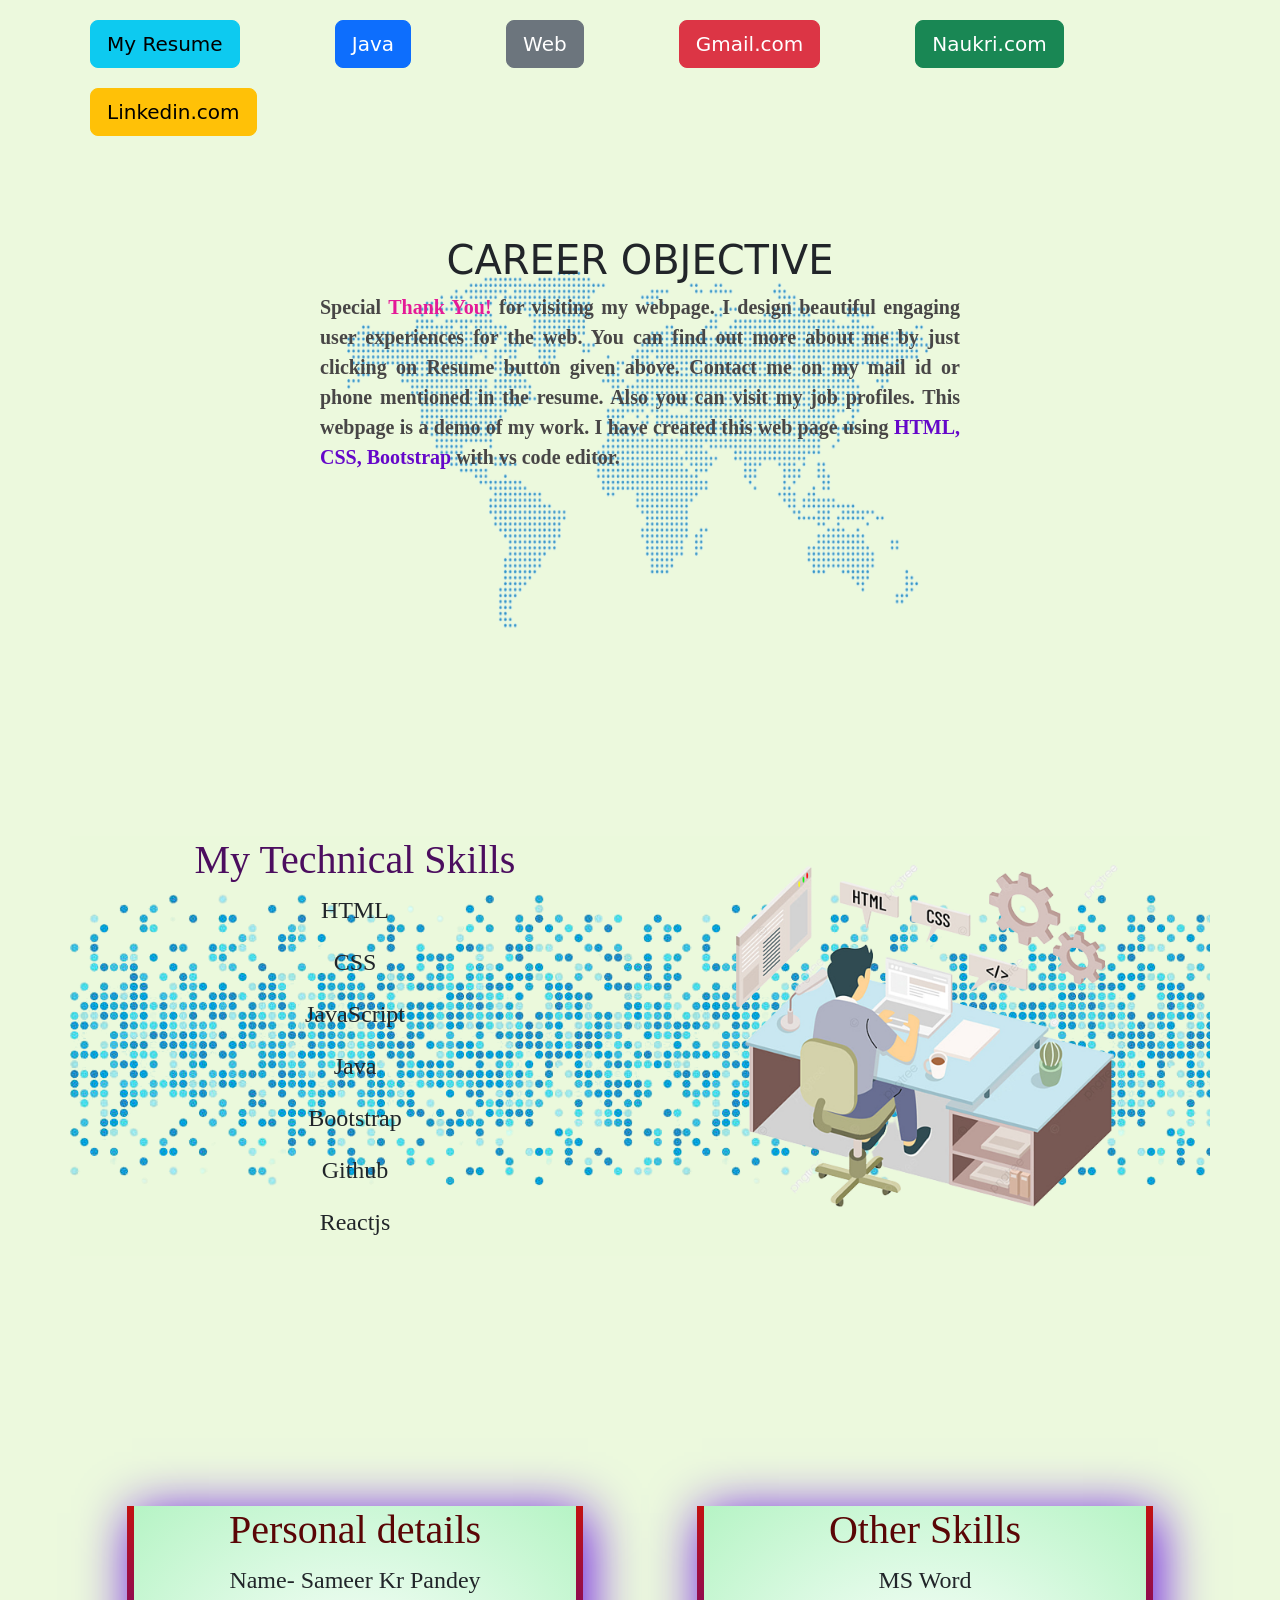
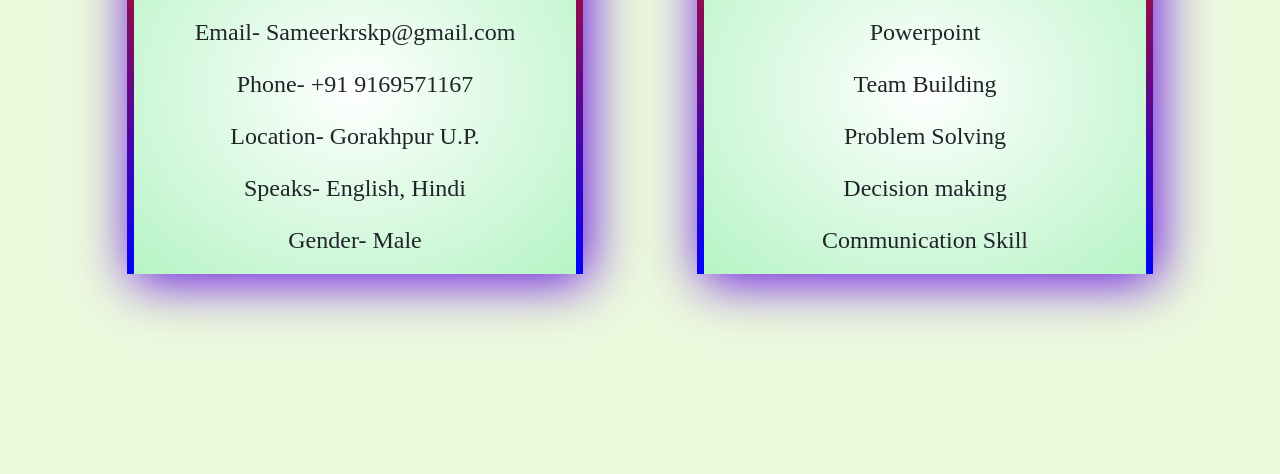
==== index.html @ db376b90 "resume file" ====
<!DOCTYPE html>
<html lang="en">
<head>
    <meta charset="UTF-8">
    <meta http-equiv="X-UA-Compatible" content="IE=edge">
    <meta name="viewport" content="width=device-width, initial-scale=1.0">
    <title>sam@web</title>
    <link rel="stylesheet" href="WEB2.css">
    <link href="https://cdn.jsdelivr.net/npm/bootstrap@5.3.0-alpha1/dist/css/bootstrap.min.css" rel="stylesheet" integrity="sha384-GLhlTQ8iRABdZLl6O3oVMWSktQOp6b7In1Zl3/Jr59b6EGGoI1aFkw7cmDA6j6gD" crossorigin="anonymous">
</head>

<body class="body">
    <button type="button" class="btn btn-info btn-lg">My Resume</button>
    <button type="button" class="btn btn-primary btn-lg">Java</button>
    <button type="button" class="btn btn-secondary btn-lg">Web</button>
    <button type="button" class="btn btn-danger btn-lg">Gmail.com</button>
    <button type="button" class="btn btn-success btn-lg">Naukri.com</button>
    
    <button type="button" class="btn btn-warning btn-lg">Linkedin.com</button>
    
 
    <div class="head">
        <div class="headdiv">
            <h1> CAREER OBJECTIVE </h1>
            <p ><b> Special <span id="pink">  Thank You! </span>for visiting my webpage. I design beautiful engaging user experiences for the web. You can find out more
              about me by just clicking on Resume button given above. Contact me on my mail id or phone mentioned in the resume. Also you can visit my job profiles.
              This webpage is a demo of my work. I have created this web page using <span>HTML, CSS, Bootstrap</span>  with vs code editor.</b>
            </p>
        </div>
    </div>
    <div class="container text-center">
        <div class="row" id="row1">
          <div class="col" id="mid">
            <h1> My Technical Skills</h1>
            <p>HTML</p>
            <p>CSS</p>
            <p>JavaScript</p>
            <p>Java</p>
            <p>Bootstrap</p>
            <p>Github</p>
            <p>Reactjs</p>
          
            
          </div>
          <div class="col">
            <img src="images/135.png" alt="" width="400px" height="400px">
        </div>
          </div>
        </div>
        <div class="container">
            <div class="row" id="row2" >
              <div class="col" id="side">
                <h1 id="h1">Personal details</h1>
                <p>Name- Sameer Kr Pandey</p>
                <p>Email- Sameerkrskp@gmail.com</p>
                <p>Phone- +91 9169571167</p>
                <p>Location- Gorakhpur U.P.</p>
                <p>Speaks- English, Hindi</p>
                <p>Gender- Male</p>
              </div>
            <div class="col"  id="side">
                <h1 id="h2">Other Skills</h1>
                <p> MS Word</p>
                <p>Powerpoint</p>
                <p>Team Building</p>
                <p>Problem  Solving</p>
                <p>Decision  making</p>
                <p>Communication Skill</p>
              
                
              </div>
          
            </div>
          </div>
</body>
</html>
---- WEB2.css ----
.head{background-repeat: no-repeat;
    background-size: 600px 400px;
    background-position: center;
    background-image:url(images/131.png);
    height: 400px;
    margin-bottom: 200px;
  
}

.btn{margin-top: 20px;
   align-items: center;
margin-left: 90px;}
span{color: rgb(101, 7, 201);}
.headdiv{margin-left: 25%;
margin-right: 25%;
margin-top: 100px;
margin-bottom: 100px;
}
.head h1{text-align: center;}
.head h2{text-align: center;}
.head p{color: rgb(72, 70, 70);
font-size:20px;
text-align: justify;
font-family: cursive;
}

.row{
margin-bottom: 200px;}
.col{float: left;
width: 40%;
margin-left:5%;margin-right: 5%;

text-align: center;
}


#side{box-shadow: 5px 7px 50px rgb(102, 12, 227);
border-left: 7px solid;border-right: 7px solid;
border-image: linear-gradient(180deg,rgb(195, 17, 17),blue);
border-image-slice: 1;
background-image: radial-gradient(white,rgb(182, 244, 197));
margin-top: 50px;}


.row p{font-size: large;
font-family: fantasy;
font-size: x-large;}
.row h1{font-family: fantasy;
color: rgb(76, 14, 95);}
.body{background-color:rgba(236, 249, 220, 0.967);}
#row1{background-image:url(images/120-removebg-preview.png);
background-color:rgba(236, 249, 220, 0.967) ;}

#h1{color: rgb(90, 6, 6);}
#h2{color:rgb(90, 6, 6);}
#pink{color: rgb(228, 26, 151);}
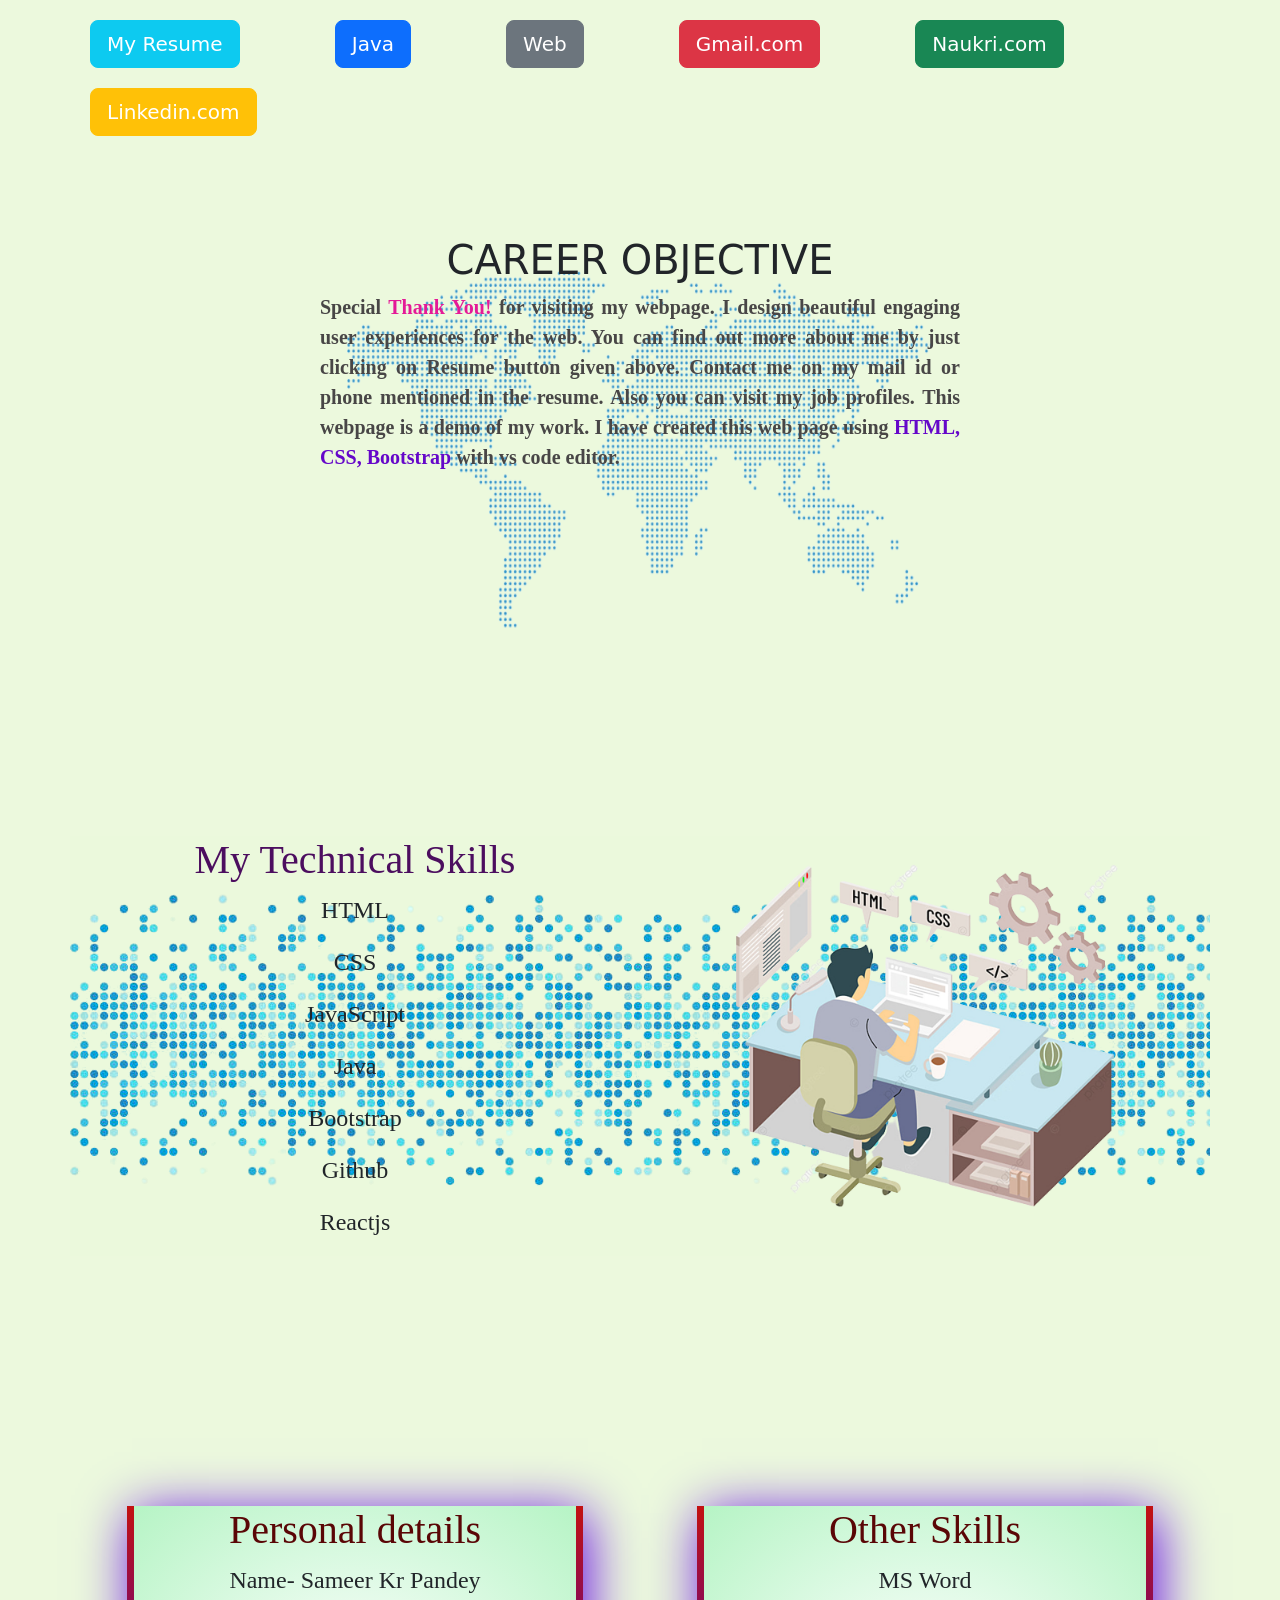
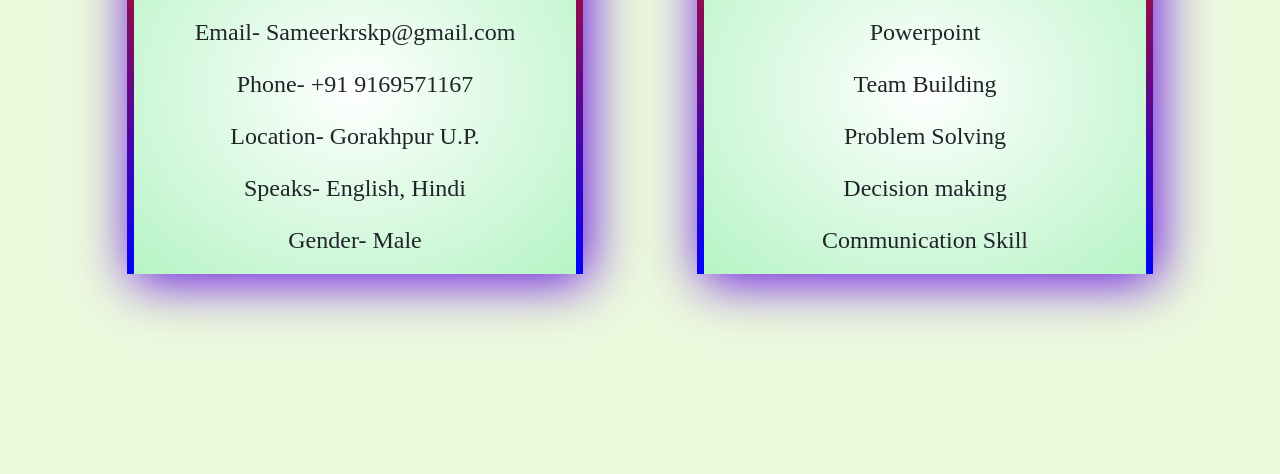
==== commit 11e7249b: "second commit" ====
--- a/index.html
+++ b/index.html
@@ -10,13 +10,13 @@
 </head>
 
 <body class="body">
-    <button type="button" class="btn btn-info btn-lg">My Resume</button>
-    <button type="button" class="btn btn-primary btn-lg">Java</button>
-    <button type="button" class="btn btn-secondary btn-lg">Web</button>
-    <button type="button" class="btn btn-danger btn-lg">Gmail.com</button>
-    <button type="button" class="btn btn-success btn-lg">Naukri.com</button>
+    <button type="button" class="btn btn-info btn-lg"><a class="an" href="webdev.pdf"> My Resume</a></button>
+    <button type="button" class="btn btn-primary btn-lg"><a class="an" href="javams.pdf">Java</a> </button>
+    <button type="button" class="btn btn-secondary btn-lg"><a class="an" href="webph.jpg">Web</a> </button>
+    <button type="button" class="btn btn-danger btn-lg"><a class="an" href="mailto:sameerkrskp@gmail.com">Gmail.com</a> </button>
+    <button type="button" class="btn btn-success btn-lg"><a class="an" href="https://www.naukri.com/mnjuser/profile"> Naukri.com</a></button>
     
-    <button type="button" class="btn btn-warning btn-lg">Linkedin.com</button>
+    <button type="button" class="btn btn-warning btn-lg"><a class="an" href="https://www.linkedin.com/in/sameer-pandey-34313a235">Linkedin.com</a> </button>
     
  
     <div class="head">
--- a/WEB2.css
+++ b/WEB2.css
@@ -53,4 +53,6 @@
 
 #h1{color: rgb(90, 6, 6);}
 #h2{color:rgb(90, 6, 6);}
-#pink{color: rgb(228, 26, 151);}+#pink{color: rgb(228, 26, 151);}
+.an{text-decoration: none;
+color: white;}
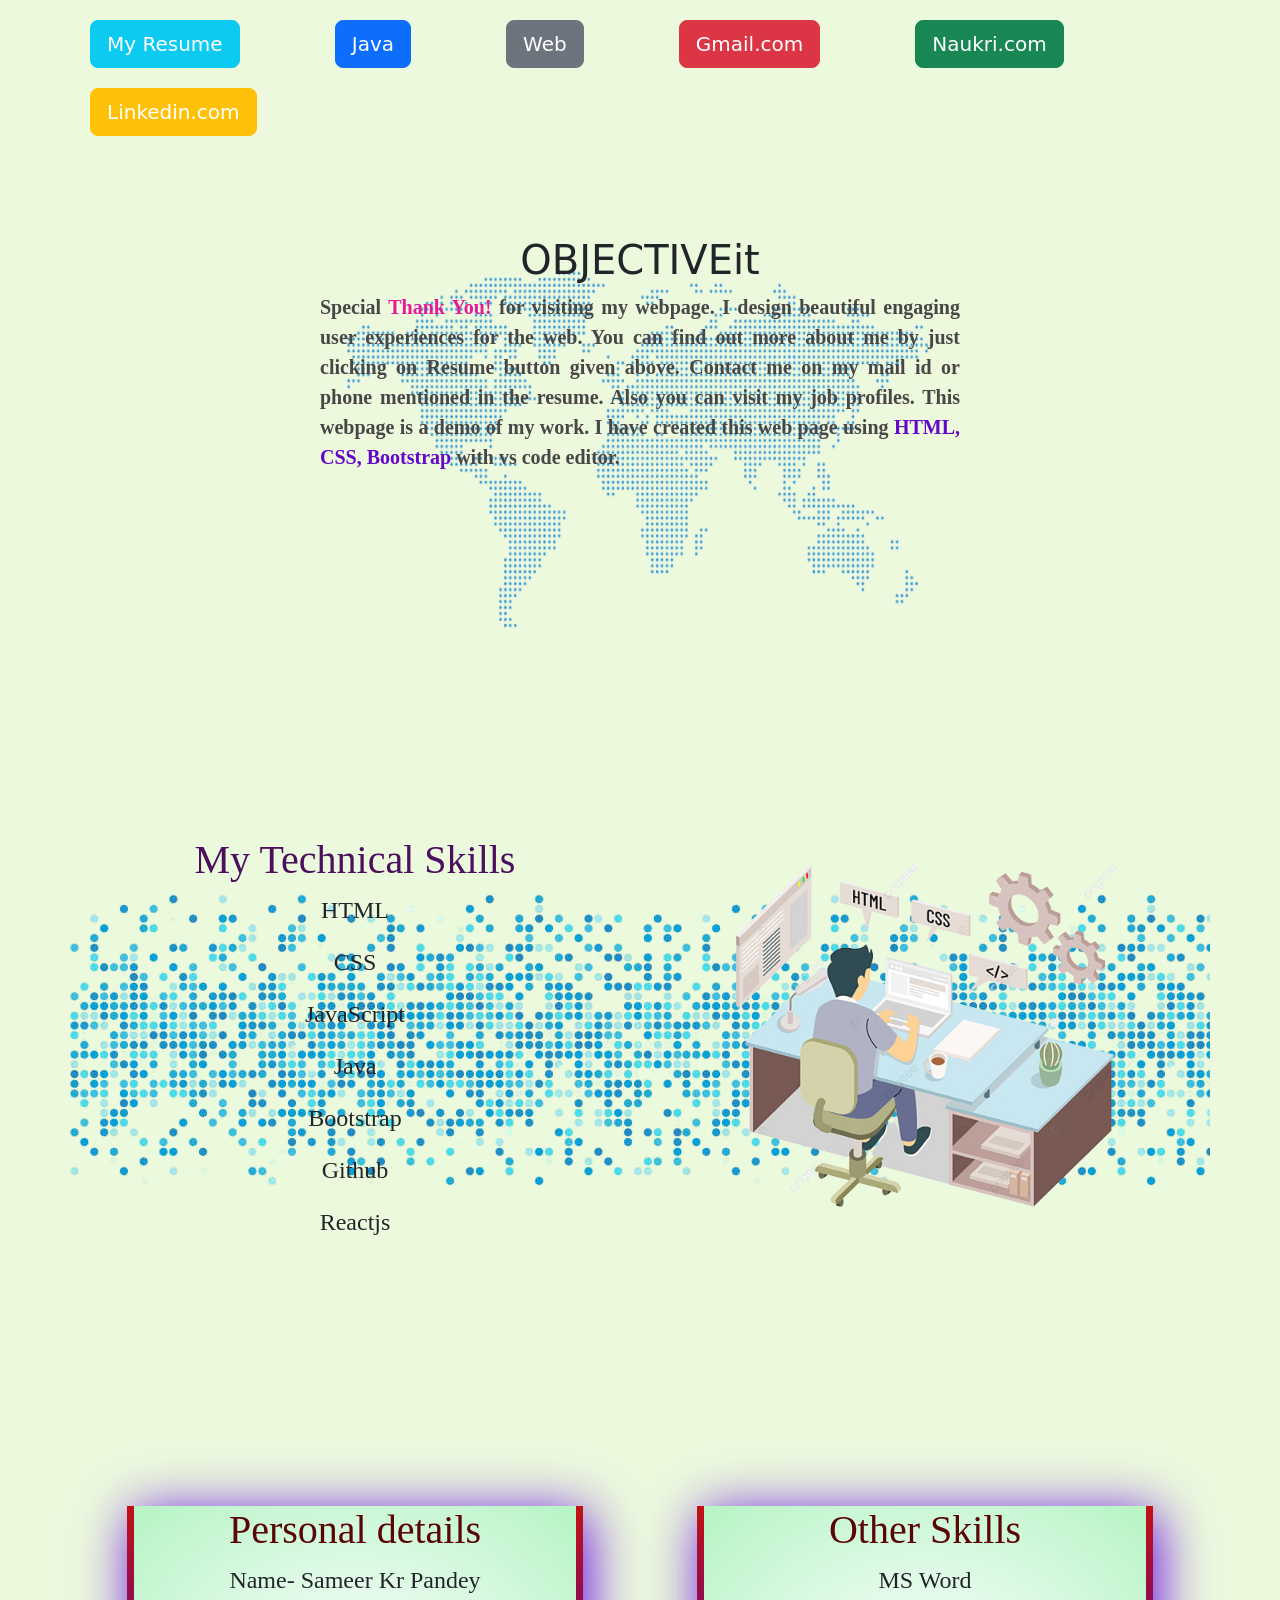
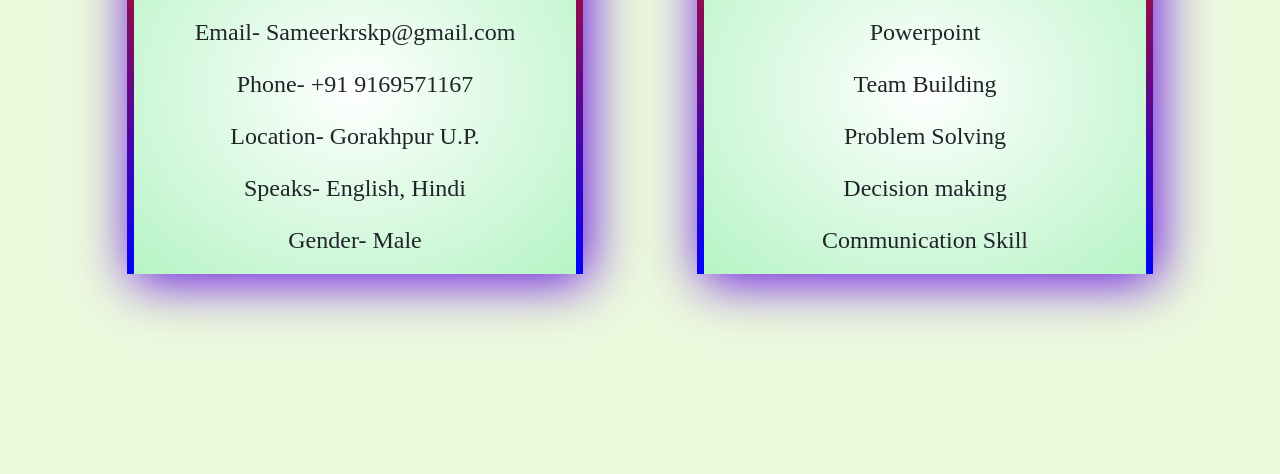
==== commit 3b0a5042: "first commit" ====
--- a/index.html
+++ b/index.html
@@ -10,7 +10,7 @@
 </head>
 
 <body class="body">
-    <button type="button" class="btn btn-info btn-lg"><a class="an" href="webdev.pdf"> My Resume</a></button>
+    <button type="button" class="btn btn-info btn-lg"><a class="an" href="websdev.pdf"> My Resume</a></button>
     <button type="button" class="btn btn-primary btn-lg"><a class="an" href="javams.pdf">Java</a> </button>
     <button type="button" class="btn btn-secondary btn-lg"><a class="an" href="webph.jpg">Web</a> </button>
     <button type="button" class="btn btn-danger btn-lg"><a class="an" href="mailto:sameerkrskp@gmail.com">Gmail.com</a> </button>
@@ -21,7 +21,7 @@
  
     <div class="head">
         <div class="headdiv">
-            <h1> CAREER OBJECTIVE </h1>
+            <h1>OBJECTIVEit</h1>
             <p ><b> Special <span id="pink">  Thank You! </span>for visiting my webpage. I design beautiful engaging user experiences for the web. You can find out more
               about me by just clicking on Resume button given above. Contact me on my mail id or phone mentioned in the resume. Also you can visit my job profiles.
               This webpage is a demo of my work. I have created this web page using <span>HTML, CSS, Bootstrap</span>  with vs code editor.</b>
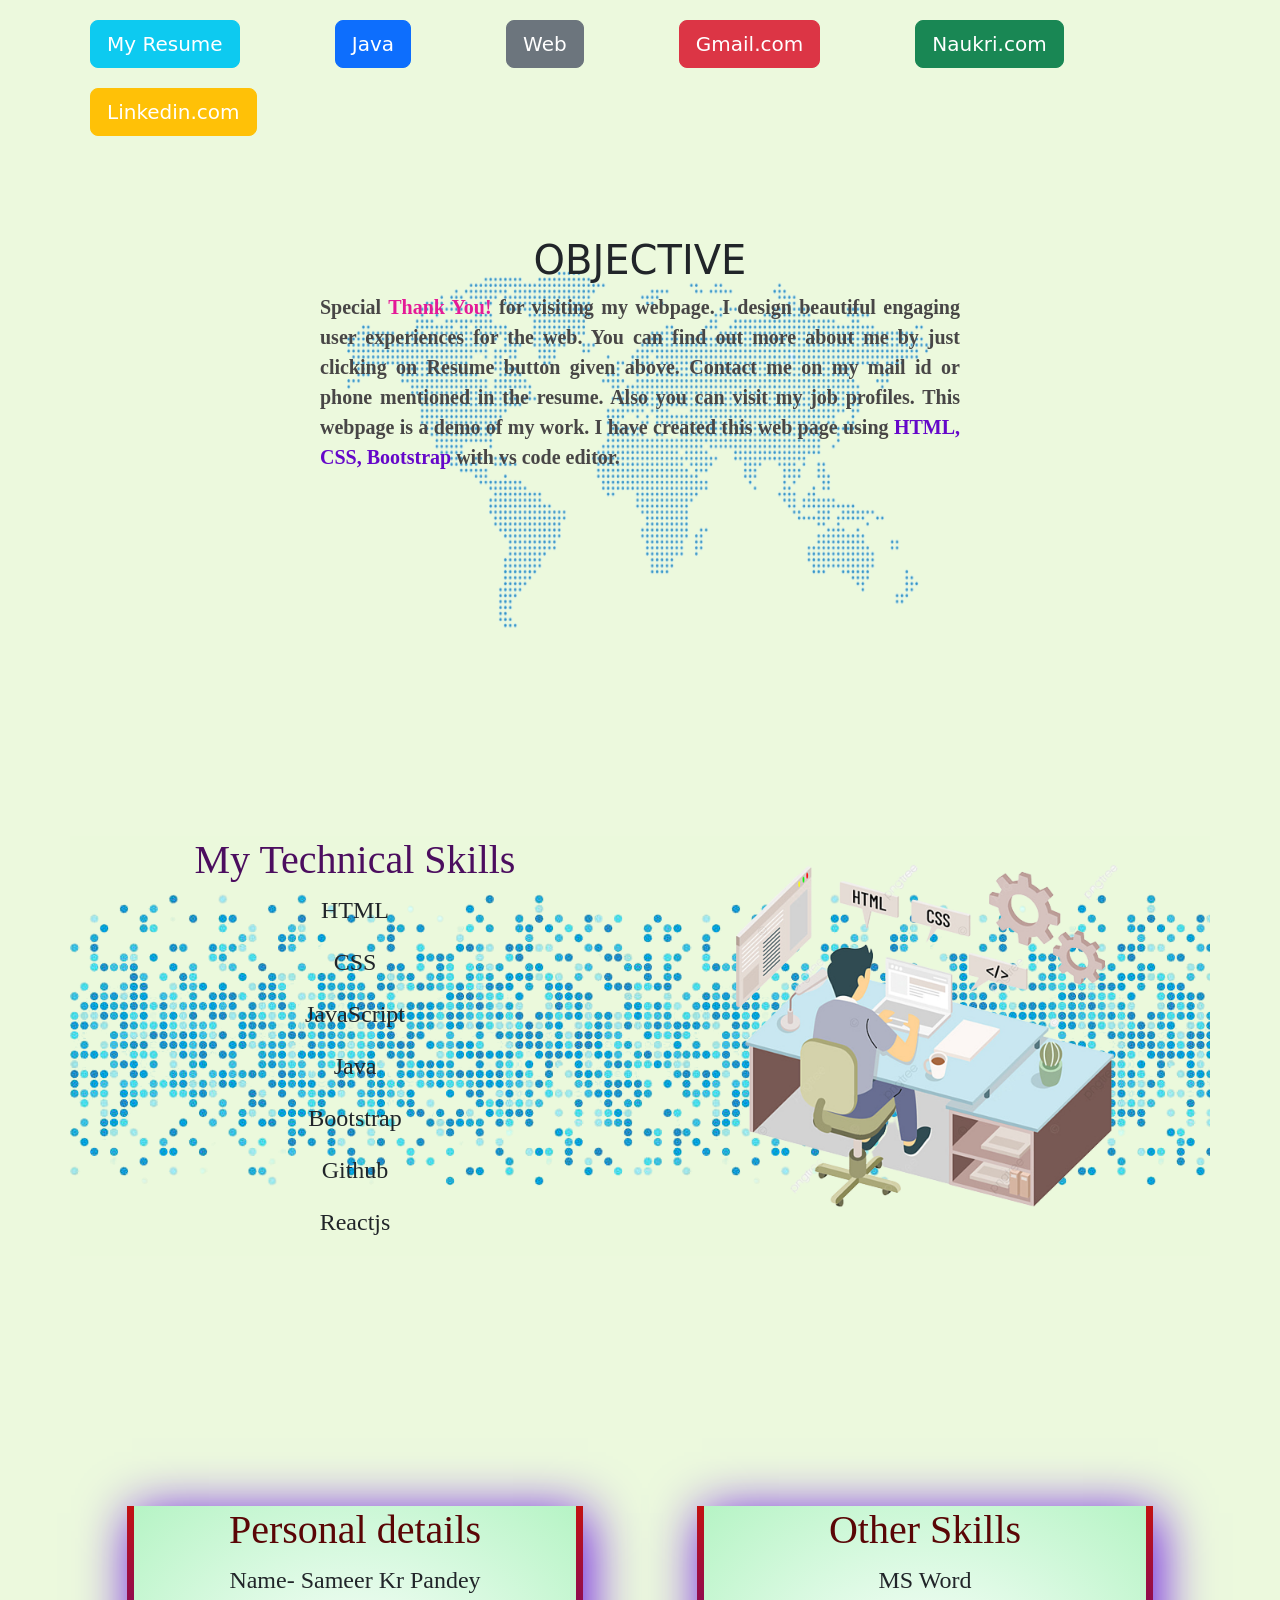
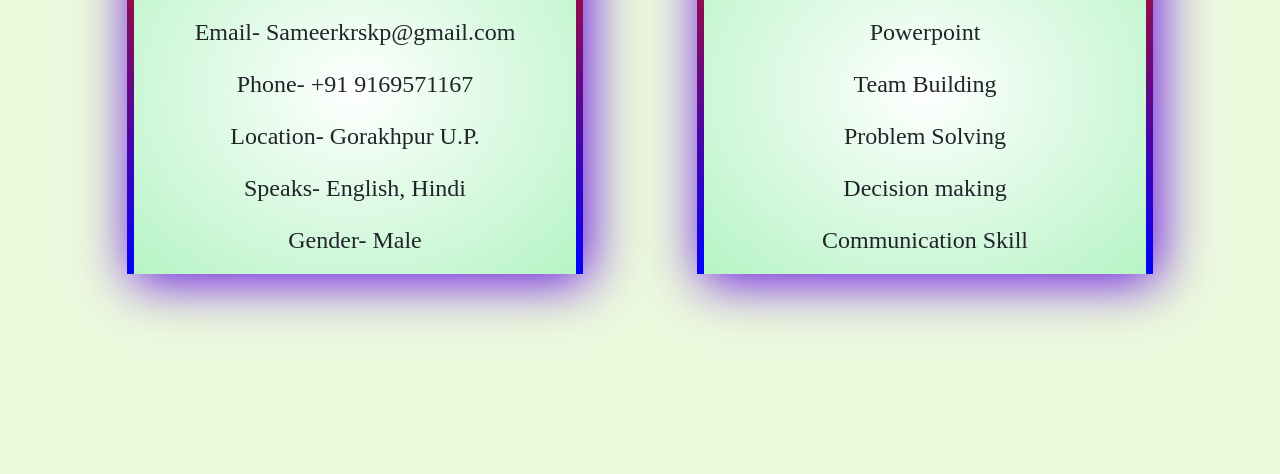
==== commit f1f5194a: "Update index.html" ====
--- a/index.html
+++ b/index.html
@@ -21,7 +21,7 @@
  
     <div class="head">
         <div class="headdiv">
-            <h1>OBJECTIVEit</h1>
+            <h1>OBJECTIVE</h1>
             <p ><b> Special <span id="pink">  Thank You! </span>for visiting my webpage. I design beautiful engaging user experiences for the web. You can find out more
               about me by just clicking on Resume button given above. Contact me on my mail id or phone mentioned in the resume. Also you can visit my job profiles.
               This webpage is a demo of my work. I have created this web page using <span>HTML, CSS, Bootstrap</span>  with vs code editor.</b>
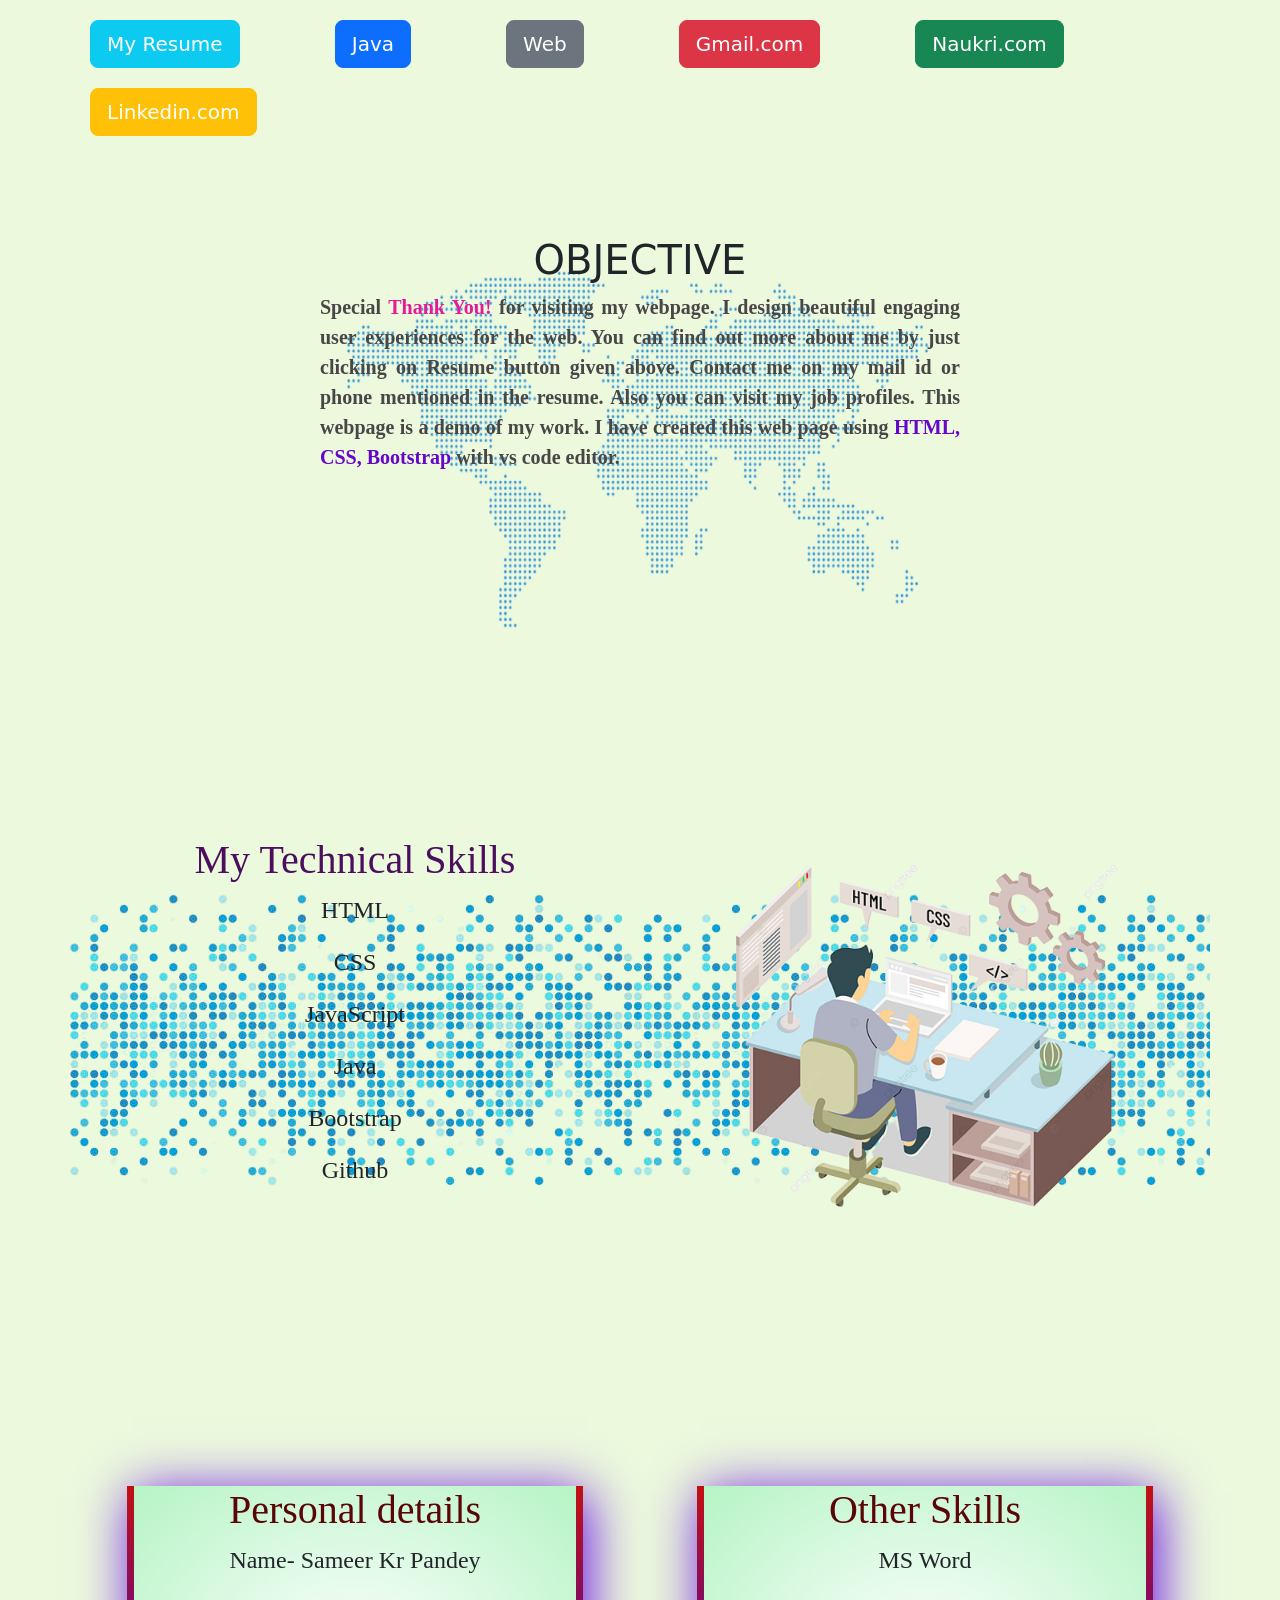
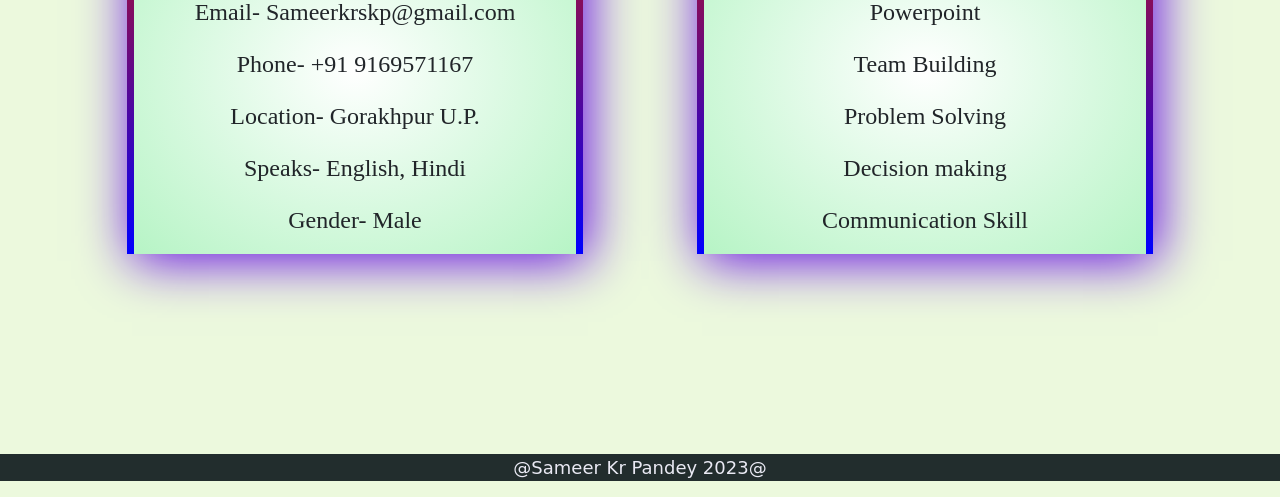
==== commit 801eb1eb: "Add files via upload" ====
--- a/index.html
+++ b/index.html
@@ -1,76 +1,77 @@
-<!DOCTYPE html>
-<html lang="en">
-<head>
-    <meta charset="UTF-8">
-    <meta http-equiv="X-UA-Compatible" content="IE=edge">
-    <meta name="viewport" content="width=device-width, initial-scale=1.0">
-    <title>sam@web</title>
-    <link rel="stylesheet" href="WEB2.css">
-    <link href="https://cdn.jsdelivr.net/npm/bootstrap@5.3.0-alpha1/dist/css/bootstrap.min.css" rel="stylesheet" integrity="sha384-GLhlTQ8iRABdZLl6O3oVMWSktQOp6b7In1Zl3/Jr59b6EGGoI1aFkw7cmDA6j6gD" crossorigin="anonymous">
-</head>
-
-<body class="body">
-    <button type="button" class="btn btn-info btn-lg"><a class="an" href="websdev.pdf"> My Resume</a></button>
-    <button type="button" class="btn btn-primary btn-lg"><a class="an" href="javams.pdf">Java</a> </button>
-    <button type="button" class="btn btn-secondary btn-lg"><a class="an" href="webph.jpg">Web</a> </button>
-    <button type="button" class="btn btn-danger btn-lg"><a class="an" href="mailto:sameerkrskp@gmail.com">Gmail.com</a> </button>
-    <button type="button" class="btn btn-success btn-lg"><a class="an" href="https://www.naukri.com/mnjuser/profile"> Naukri.com</a></button>
-    
-    <button type="button" class="btn btn-warning btn-lg"><a class="an" href="https://www.linkedin.com/in/sameer-pandey-34313a235">Linkedin.com</a> </button>
-    
- 
-    <div class="head">
-        <div class="headdiv">
-            <h1>OBJECTIVE</h1>
-            <p ><b> Special <span id="pink">  Thank You! </span>for visiting my webpage. I design beautiful engaging user experiences for the web. You can find out more
-              about me by just clicking on Resume button given above. Contact me on my mail id or phone mentioned in the resume. Also you can visit my job profiles.
-              This webpage is a demo of my work. I have created this web page using <span>HTML, CSS, Bootstrap</span>  with vs code editor.</b>
-            </p>
-        </div>
-    </div>
-    <div class="container text-center">
-        <div class="row" id="row1">
-          <div class="col" id="mid">
-            <h1> My Technical Skills</h1>
-            <p>HTML</p>
-            <p>CSS</p>
-            <p>JavaScript</p>
-            <p>Java</p>
-            <p>Bootstrap</p>
-            <p>Github</p>
-            <p>Reactjs</p>
-          
-            
-          </div>
-          <div class="col">
-            <img src="images/135.png" alt="" width="400px" height="400px">
-        </div>
-          </div>
-        </div>
-        <div class="container">
-            <div class="row" id="row2" >
-              <div class="col" id="side">
-                <h1 id="h1">Personal details</h1>
-                <p>Name- Sameer Kr Pandey</p>
-                <p>Email- Sameerkrskp@gmail.com</p>
-                <p>Phone- +91 9169571167</p>
-                <p>Location- Gorakhpur U.P.</p>
-                <p>Speaks- English, Hindi</p>
-                <p>Gender- Male</p>
-              </div>
-            <div class="col"  id="side">
-                <h1 id="h2">Other Skills</h1>
-                <p> MS Word</p>
-                <p>Powerpoint</p>
-                <p>Team Building</p>
-                <p>Problem  Solving</p>
-                <p>Decision  making</p>
-                <p>Communication Skill</p>
-              
-                
-              </div>
-          
-            </div>
-          </div>
-</body>
-</html>
+<!DOCTYPE html>
+<html lang="en">
+<head>
+    <meta charset="UTF-8">
+    <meta http-equiv="X-UA-Compatible" content="IE=edge">
+    <meta name="viewport" content="width=device-width, initial-scale=1.0">
+    <title>sam@web</title>
+    <link rel="stylesheet" href="WEB2.css">
+    <link href="https://cdn.jsdelivr.net/npm/bootstrap@5.3.0-alpha1/dist/css/bootstrap.min.css" rel="stylesheet" integrity="sha384-GLhlTQ8iRABdZLl6O3oVMWSktQOp6b7In1Zl3/Jr59b6EGGoI1aFkw7cmDA6j6gD" crossorigin="anonymous">
+</head>
+
+<body class="body">
+    <button type="button" class="btn btn-info btn-lg"><a class="an" href="websdev.pdf"> My Resume</a></button>
+    <button type="button" class="btn btn-primary btn-lg"><a class="an" href="javams.pdf">Java</a> </button>
+    <button type="button" class="btn btn-secondary btn-lg"><a class="an" href="webph.jpg">Web</a> </button>
+    <button type="button" class="btn btn-danger btn-lg"><a class="an" href="mailto:sameerkrskp@gmail.com">Gmail.com</a> </button>
+    <button type="button" class="btn btn-success btn-lg"><a class="an" href="https://www.naukri.com/mnjuser/profile"> Naukri.com</a></button>
+    
+    <button type="button" class="btn btn-warning btn-lg"><a class="an" href="https://www.linkedin.com/in/sameer-pandey-34313a235">Linkedin.com</a> </button>
+    
+ 
+    <div class="head">
+        <div class="headdiv">
+            <h1>OBJECTIVE</h1>
+            <p ><b> Special <span id="pink">  Thank You! </span>for visiting my webpage. I design beautiful engaging user experiences for the web. You can find out more
+              about me by just clicking on Resume button given above. Contact me on my mail id or phone mentioned in the resume. Also you can visit my job profiles.
+              This webpage is a demo of my work. I have created this web page using <span>HTML, CSS, Bootstrap</span>  with vs code editor.</b>
+            </p>
+        </div>
+    </div>
+    <div class="container text-center">
+        <div class="row" id="row1">
+          <div class="col" id="mid">
+            <h1> My Technical Skills</h1>
+            <p>HTML</p>
+            <p>CSS</p>
+            <p>JavaScript</p>
+            <p>Java</p>
+            <p>Bootstrap</p>
+            <p>Github</p>
+            
+          
+            
+          </div>
+          <div class="col">
+            <img src="images/135.png" alt="" width="400px" height="400px">
+        </div>
+          </div>
+        </div>
+        <div class="container">
+            <div class="row" id="row2" >
+              <div class="col" id="side">
+                <h1 id="h1">Personal details</h1>
+                <p>Name- Sameer Kr Pandey</p>
+                <p>Email- Sameerkrskp@gmail.com</p>
+                <p>Phone- +91 9169571167</p>
+                <p>Location- Gorakhpur U.P.</p>
+                <p>Speaks- English, Hindi</p>
+                <p>Gender- Male</p>
+              </div>
+            <div class="col"  id="side">
+                <h1 id="h2">Other Skills</h1>
+                <p> MS Word</p>
+                <p>Powerpoint</p>
+                <p>Team Building</p>
+                <p>Problem  Solving</p>
+                <p>Decision  making</p>
+                <p>Communication Skill</p>
+              
+                
+              </div>
+          
+            </div>
+          </div>
+  <footer><p id="footer">@Sameer Kr Pandey 2023@</p></footer>
+</body>
+</html>
--- a/WEB2.css
+++ b/WEB2.css
@@ -1,58 +1,63 @@
-.head{background-repeat: no-repeat;
-    background-size: 600px 400px;
-    background-position: center;
-    background-image:url(images/131.png);
-    height: 400px;
-    margin-bottom: 200px;
-  
-}
-
-.btn{margin-top: 20px;
-   align-items: center;
-margin-left: 90px;}
-span{color: rgb(101, 7, 201);}
-.headdiv{margin-left: 25%;
-margin-right: 25%;
-margin-top: 100px;
-margin-bottom: 100px;
-}
-.head h1{text-align: center;}
-.head h2{text-align: center;}
-.head p{color: rgb(72, 70, 70);
-font-size:20px;
-text-align: justify;
-font-family: cursive;
-}
-
-.row{
-margin-bottom: 200px;}
-.col{float: left;
-width: 40%;
-margin-left:5%;margin-right: 5%;
-
-text-align: center;
-}
-
-
-#side{box-shadow: 5px 7px 50px rgb(102, 12, 227);
-border-left: 7px solid;border-right: 7px solid;
-border-image: linear-gradient(180deg,rgb(195, 17, 17),blue);
-border-image-slice: 1;
-background-image: radial-gradient(white,rgb(182, 244, 197));
-margin-top: 50px;}
-
-
-.row p{font-size: large;
-font-family: fantasy;
-font-size: x-large;}
-.row h1{font-family: fantasy;
-color: rgb(76, 14, 95);}
-.body{background-color:rgba(236, 249, 220, 0.967);}
-#row1{background-image:url(images/120-removebg-preview.png);
-background-color:rgba(236, 249, 220, 0.967) ;}
-
-#h1{color: rgb(90, 6, 6);}
-#h2{color:rgb(90, 6, 6);}
-#pink{color: rgb(228, 26, 151);}
-.an{text-decoration: none;
-color: white;}+.head{background-repeat: no-repeat;
+    background-size: 600px 400px;
+    background-position: center;
+    background-image:url(images/131.png);
+    height: 400px;
+    margin-bottom: 200px;
+  
+}
+
+.btn{margin-top: 20px;
+   align-items: center;
+margin-left: 90px;}
+span{color: rgb(101, 7, 201);}
+.headdiv{margin-left: 25%;
+margin-right: 25%;
+margin-top: 100px;
+margin-bottom: 100px;
+}
+.head h1{text-align: center;}
+.head h2{text-align: center;}
+.head p{color: rgb(72, 70, 70);
+font-size:20px;
+text-align: justify;
+font-family: cursive;
+}
+
+.row{
+margin-bottom: 200px;}
+.col{float: left;
+width: 40%;
+margin-left:5%;margin-right: 5%;
+
+text-align: center;
+}
+
+
+#side{box-shadow: 5px 7px 50px rgb(102, 12, 227);
+border-left: 7px solid;border-right: 7px solid;
+border-image: linear-gradient(180deg,rgb(195, 17, 17),blue);
+border-image-slice: 1;
+background-image: radial-gradient(white,rgb(182, 244, 197));
+margin-top: 50px;}
+
+
+.row p{font-size: large;
+font-family: fantasy;
+font-size: x-large;}
+.row h1{font-family: fantasy;
+color: rgb(76, 14, 95);}
+.body{background-color:rgba(236, 249, 220, 0.967);}
+#row1{background-image:url(images/120-removebg-preview.png);
+background-color:rgba(236, 249, 220, 0.967) ;}
+
+#h1{color: rgb(90, 6, 6);}
+#h2{color:rgb(90, 6, 6);}
+#pink{color: rgb(228, 26, 151);}
+.an{text-decoration: none;
+color: white;}
+#footer{color: rgb(233, 233, 243);
+font-size: large;
+text-align: center;
+background-color: rgb(34, 45, 45);
+background-position-y: center;}
